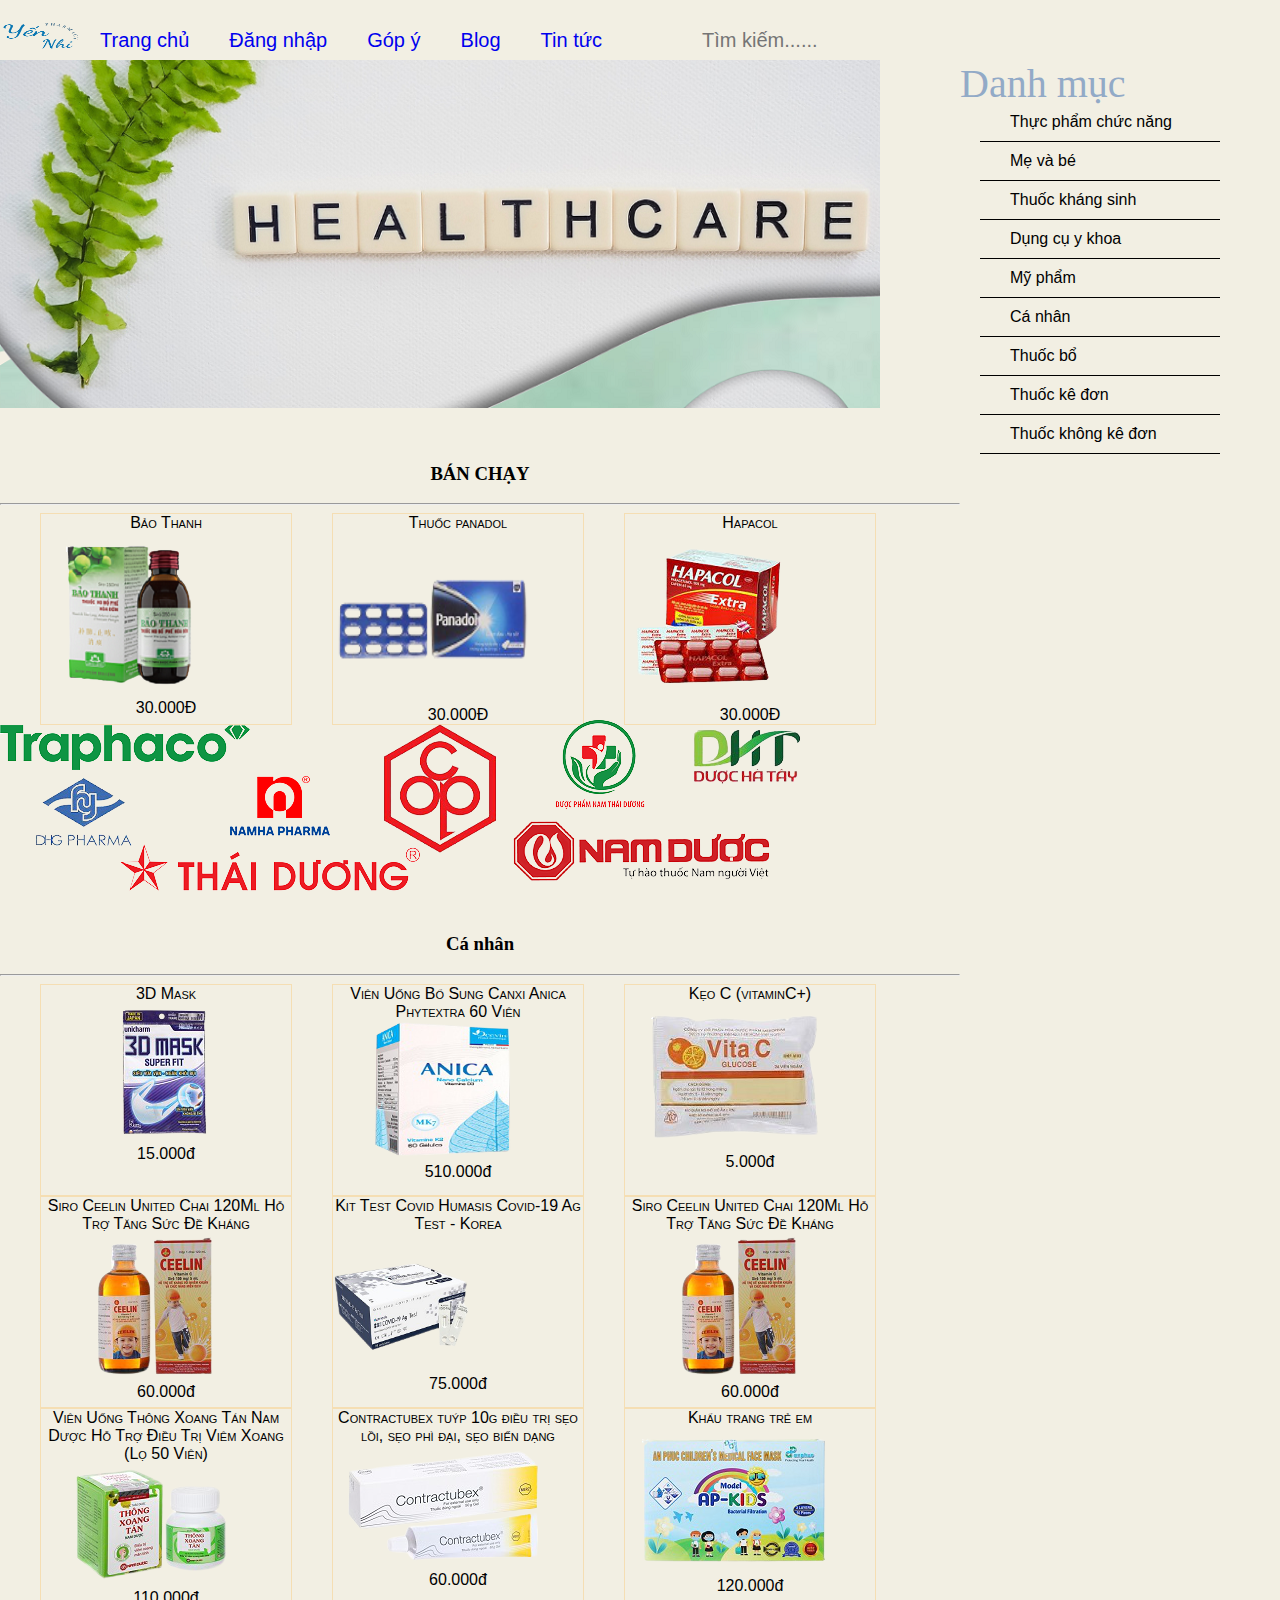
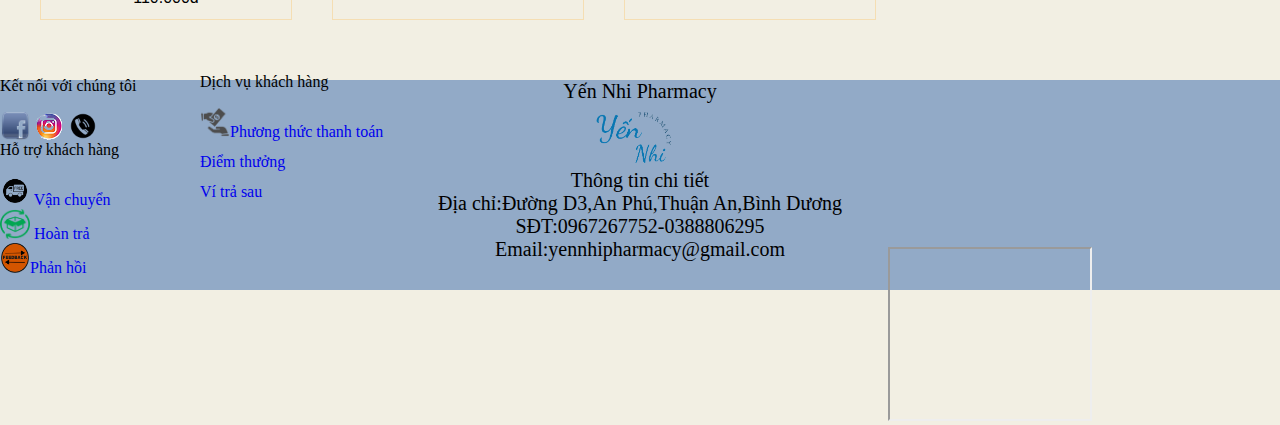
==== index.html @ f5b7a969 "update2" ====
<!DOCTYPE html>
<html>
    <head>
        <meta charset="UTF-8">
        <title>Yến Nhi Pharmacy</title>
    </head>
    <link rel="stylesheet" href="index.css">
<body>
    <audio src="Nhạc Không Lời Thư Giãn Đầu Óc Tuyệt Hay Nhẹ Nhàng Giúp Giảm Stress.mp3" autoplay loop >Nhạc không lời thư giãn</audio>
        <nav>
            <img width="80px" height="30px" src="frrr-removebg-preview.png">
            <ul class="chude">
                <li><a href="index.html">Trang chủ</li>
                <li><a href="dangnhap.html" target="page">Đăng nhập</li>
                <li><a href="gopy.html" target="page">Góp ý</li>
                <li><a href="blog.html" target="page">Blog</li>
                <li><a href="tintuc.html" target="page">Tin tức</a></li>
            </ul>
            <div class="box">
                    <input type="search" name="" placeholder="Tìm kiếm...... ">
            </div>
        </div>
        </nav>
        <article>
        <iframe width="880px" height="380px" name="page" src="cut.png" frameborder="0"></iframe>
       <center> <h3>BÁN CHẠY</h3></center>
        <hr>
        <div class="col-25">
            <div class="prod">
                <div class="name">Bảo Thanh</div>
                <a href="baothanh.html" target="page">
                <img src="ok-removebg-preview.png" ></a>
                <div align="center" class="price">30.000Đ</div>
            </div>
        </div>
        <div class="col-25">
            <div class="prod">
                <div class="name">Thuốc panadol</div>
                <a href="#">
                <img width="200px" height="170px" src="panadol-removebg-preview.png"></a>
                <div align="center" class="price">30.000Đ</div>
            </div>
        </div>
        <div class="col-25">
            <div class="prod">
                <div class="name">Hapacol</div>
                <a href="#">
                <img  src="hapacol-removebg-preview.png"></a>
                <div align="center" class="price">30.000Đ</div>
            </div>
        </div>
            <div class="prod1">
                <div class="name"></div>
                <a href="traphaco.html">
                <img src="traphaco-removebg-preview.png"></a>
                <div align="center" class="price"></div>
            </div>
            <div class="prod2">
                <div class="name"></div>
                <a href="#">
                <img src="dhg-removebg-preview.png"></a>
                <div align="center" class="price"></div>
            </div>
            <div class="prod3">
                <div class="name"></div>
                <a href="#">
                <img width="" src="ogimage-removebg-preview.png"></a>
                <div align="center" class="price"></div>
            </div>
            <div class="prod4">
                <div class="name"></div>
                <a href="#">
                <img width="" src="LogoOPC-removebg-preview (1).png"></a>
                <div align="center" class="price"></div>
            </div>
            <div class="prod5">
                <div class="name"></div>
                <a href="#">
                <img width="" src="Duoc-pham-nam-thai-duong-vuong-removebg-preview.png"></a>
                <div align="center" class="price"></div>
            </div>
            <div class="prod6">
                <div class="name"></div>
                <a href="#">
                <img width="" src="namduoc-removebg-preview.png"></a>
                <div align="center" class="price"></div>
            </div>
            <div class="prod7">
                <div class="name"></div>
                <a href="#">
                <img width="" src="duochatay-removebg-preview.png"></a>
                <div align="center" class="price"></div>
            </div>
            <div class="prod8">
                <div class="name"></div>
                <a href="#">
                <img width="" src="thaiduong-removebg-preview-removebg-preview.png"></a>
                <div align="center" class="price"></div>
            </div>
        </div>
        <center><h3>Cá nhân</h3></center>
        <hr>
        <div class="col-25">
            <div class="prod">
                <div class="name">3D Mask</div>
                <a href="#.html"><img src="3dmask-removebg-preview.png"></a>
                <div align="center" class="price">15.000đ</div>
            </div>
        </div>
        <div class="col-25">
            <div class="prod">
                <div class="name">Viên Uống Bổ Sung Canxi Anica Phytextra 60 Viên</div>
                <a href="#.html"><img width="220" height="138" src="anica-removebg-preview.png"></a>
                <div align="center" class="price">510.000đ</div>
            </div>
        </div>
        <div class="col-25">
            <div class="prod">
                <div class="name">Kẹo C (vitaminC+)</div>
                <a href="#.html"><img src="vitac-removebg-preview.png"></a>
                <div align="center" class="price">5.000đ</div>
            </div>
        </div>
        <div class="col-25">
            <div class="prod">
                <div class="name">Siro Ceelin United Chai 120Ml Hỗ Trợ Tăng Sức Đề Kháng</div>
                <a href="#.html"><img src="ceelin-removebg-preview.png"></a>
                <div align="center" class="price">60.000đ</div>
            </div>
        </div>
        <div class="col-25">
            <div class="prod">
                <div class="name">Kit Test Covid Humasis Covid-19 Ag Test - Korea</div>
                <a href="#.html"><img height="138" src="quetest-removebg-preview.png"></a>
                <div align="center" class="price">75.000đ</div>
            </div>
        </div>
        <div class="col-25">
            <div class="prod">
                <div class="name">Siro Ceelin United Chai 120Ml Hỗ Trợ Tăng Sức Đề Kháng</div>
                <a href="#.html"><img src="ceelin-removebg-preview.png"></a>
                <div align="center" class="price">60.000đ</div>
            </div>
        </div>
        <div class="col-25">
            <div class="prod">
                <div class="name">Viên Uống Thông Xoang Tán Nam Dược Hỗ Trợ Điều Trị Viêm Xoang (Lọ 50 Viên)</div>
                <a href="#.html"> <img src="thỗngan-removebg-preview.png"></a>
                <div align="center" class="price">110.000đ</div>
            </div>
        </div>
        <div class="col-25">
            <div class="prod">
                <div class="name">Contractubex tuýp 10g điều trị sẹo lồi, sẹo phì đại, sẹo biến dạng</div>
                <a href="#.html">  <img src="contract-removebg-preview.png"></a>
                <div align="center" class="price">60.000đ</div>
            </div>
        </div>
        <div class="col-25">
            <div class="prod">
                <div class="name">Khẩu trang trẻ em </div>
                <a href="#.html">  <img src="apkids-removebg-preview.png"></a>
                <div align="center" class="price">120.000đ</div>
            </div>
        </div>

        </article>
    <aside>
        <a>Danh mục </a>
        <ul>
            <nav>
                <ul class="vmenu">
                    <li><a href="#">Thực phẩm chức năng</a> </li>
                    <li><a href="#">Mẹ và bé</a></li>
                    <li><a href="#">Thuốc kháng sinh</a></li>
                    <li><a href="#">Dụng cụ y khoa</a></li>
                    <li><a href="#">Mỹ phẩm</a></li>
                    <li><a href="#">Cá nhân</a></li>
                    <li><a href="#">Thuốc bổ</a></li>
                    <li><a href="#">Thuốc kê đơn</a></li>
                    <li><a href="#">Thuốc không kê đơn</a></li>
           </nav>
        </ul>
        </nav> <br><br><br><br><br><br><br><br><br><br><br><br><br>
    </aside>
    <footer>
        <script src="https://uhchat.net/code.php?f=17bbc8"></script>
    <div class="address">
        <p>Yến Nhi Pharmacy</p>
        <br>    
        <br>
        <a>Thông tin chi tiết</a>
        <br>
        <a>Địa chỉ:Đường D3,An Phú,Thuận An,Bình Dương</a>
        <br>
        <a>SĐT:0967267752-0388806295</a>
        <br>
        <a>Email:yennhipharmacy@gmail.com</a>
        <br>
        <img src="frrr-removebg-preview.png" alt="">
        <iframe src="https://www.facebook.com/plugins/like.php?href=https%3A%2F%2Fdevelopers.facebook.com%2Fdocs%2Fplugins%2Fhttp%3A%2F%2F127.0.0.1%3A5500%2Findex.html&width=170&layout=button&action=recommend&size=small&share=true&height=65&appId" width="170" height="65" style="border:none;overflow:hidden" scrolling="no" frameborder="0" allowfullscreen="true" allow="autoplay; clipboard-write; encrypted-media; picture-in-picture; web-share"></iframe>
    </div>
    <div class="tel">
    <div class="lienhe">
        <p>Kết nối với chúng tôi</p>
    </div>
     <a href="#"><embed width="30" height="30" src="facebook-removebg-preview.png"></a> 
    <a href="#"><embed src="Glossy-Instagram-icon-PNG-removebg-preview.png" ></a>
        <a href="#"><embed width="30" height="30" src="pngtree-phone-icon-in-circle-black-png-image_5994540-removebg-preview.png"></a>
     </div>
     <div class="hotro">
         <p>Hỗ trợ khách hàng</p>
         <a href="#"><embed width="30" height="30" src="free-removebg-preview.png"> Vận chuyển</a>
         <br>
         <a href="#"><embed width="30" height="30" src="delay-removebg-preview.png"> Hoàn trả</a>
         <br>
         <a href="#"><embed width="30" height="30" src="feedback-removebg-preview.png">Phản hồi</a>
         <br>
     </div>
     <div class="thanhtoan">
         <p>Dịch vụ khách hàng</p>
         <a href="#"><embed width="30" height="30" src="monry-removebg-preview.png">Phương thức thanh toán</a>
         <br>
         <a href="#">Điểm thưởng</a>
         <br>
         <a href="#">Ví trả sau</a>
     </div>
    </div>
    <div class="vitri">
        <iframe src="https://www.google.com/maps/d/u/0/embed?mid=1mBuG0sGhcwt87ROa644iIoYhNOX_5ZqX&ehbc=2E312F" width="200" height="170"></iframe>
    </div>
    </footer>
</body>
</html>
---- index.css ----
body{
    width: 100%;
    height: 250px;
    background-color: #f2efe3;
    margin: auto;
    overflow-x: hidden;
}
.chude{
    width: 100%;
    height: 20px;
    font-weight: 400;
    font-family:-apple-system, BlinkMacSystemFont, 'Segoe UI', Roboto, Oxygen, Ubuntu, Cantarell, 'Open Sans', 'Helvetica Neue', sans-serif;
    font-size: 20px;
}
.chude >li >a{
    text-decoration: none;
    display: block;
    float: left;
}
.chude > li{
    list-style: none;
    float: left;
    padding: 0px 20px 0px 20px;
    line-height: 40px;
}
.chude li:hover{
    color: #92AAc7;
    transition: 0.9s;
    font-size: 19px;
}
nav>img{
    float: left;
}
article{
    width: 75%;
    float: left;
    min-height: 400px;
}
aside{  
    width:25%;
    height: 340px;
    background-color: #f2efe3;
    float: right;
    border-bottom: 1px dotted black;
}
.vmenu>a{
    text-decoration: none;
    list-style-type: none;
    font-size: 20px;
    font-family: -apple-system, BlinkMacSystemFont, 'Segoe UI', Roboto, Oxygen, Ubuntu, Cantarell, 'Open Sans', 'Helvetica Neue', sans-serif;
}
aside{
    height: 25px ;
    width: 25%;
    background-color: #f2efe3;
    border: none;
}
aside>a{
    height: 25px;
    width: 25%;
    font-weight: 500;
    font-size: 40px;
    color: #92AAc7;
    text-align: center;
    text-emphasis: none;
}
.hotro{
    position: relative;
    bottom: 290px;
}
.hotro>a{
    text-decoration: none;
}
.box{
    font-size: 30px;
    width: 0px;
    height: 0px;
    position: relative;
    left: 700px;
    bottom: 40px;
    border: none;
}
input{
    font-size: 20px;
    border: none;
    background-color: #f2efe3;
}
.full{
    width: 25%;
    height: 200px;
    float: left;
}
.more{
    box-shadow: 0 0 0px violet ;
    width: 300px;
    height: 180px;
    margin: 2px;
}
.name>img{
    width: 300px;
    position: relative;
    left: 10px;
}
.name{
    text-align: center;
    font-variant: small-caps;
    color: blue;
}
.address{
    text-align: center;
    font-size: 20px;
}
.address>img{
    width: 80px;
    height: 60px;
    position: relative;
    bottom: 160px;
    left: 80px;

}
.address>iframe{
    bottom: 260px;
    left: 80px;

}
.vitri{
    text-align: center;
    position: relative;
    left: 350px;
    bottom: 470px;
}
.thanhtoan>a{
    text-decoration: none;
    line-height: 30px;
}
.thanhtoan{
    position: relative;
    bottom: 510px;
    left: 200px;
}
footer{
    background-color: #92AAc7;
    position: relative;
    top : 60px;
    width: 100%;
    height: 210px;
    clear: both;
}
footer>a{
    text-align: left;
    font-size: 15px;
    font-weight: 400;
    font-family: -apple-system, BlinkMacSystemFont, 'Segoe UI', Roboto, Oxygen, Ubuntu, Cantarell, 'Open Sans', 'Helvetica Neue', sans-serif;

}
.tel{
    position: relative;
    bottom: 270px;
}
.tel.lienhe>p{
    font-size: 500px;
}
u>h3{
    text-decoration: none;
    
}
.prod>a{
    color: black;
}
.prod{
    color: black;
    height: 210px;
    width: 250px;
    border: 1px solid wheat;
    float: left;
    margin-left: 40px;
    text-decoration: none;
}
.prod:hover{
    box-shadow: 0 0 10px #C9CCD5;
}
.price{
    font-weight: 500;
    font-family: 'Gill Sans', 'Gill Sans MT', Calibri, 'Trebuchet MS', sans-serif;
}
.prod2{
    height: 70px;
    width: 250px;
    float: left;
    margin-left: 40px;
    position: relative;
    right: 5px;
}
.prod3{
    height: 70px;
    width: 250px;
    float: left;
    margin-left: 40px;
    position: relative;
    right: 100px;
    bottom: 18px;
}
.prod4{
    height: 70px;
    width: 250px;
    float: left;
    margin-left: 40px;
    position: relative;
    bottom: 60px;
    right: 280px;
}  
.prod5{
    height: 70px;
    width: 250px;
    position: relative;
    left: 550px;
    bottom: 130px;
}   
.prod6{
    height: 40px;
    width: 250px;
    position: relative;
    left: 490px;
}       
.prod6{
    height: 40px;
    width: 250px;
    position: relative;
    left: 490px;
    bottom: 30px;
}     
.prod7{
    height: 25px;
    width: 250px;
    position: relative;
    left: 650px;
    bottom: 180px;
}        
.prod8{
    height: 5px;
    width: 250px;
    position: relative;
    bottom: 90px;
    left: 120px;
}   
.name{
    color: black;
    font-family: -apple-system, BlinkMacSystemFont, 'Segoe UI', Roboto, Oxygen, Ubuntu, Cantarell, 'Open Sans', 'Helvetica Neue', sans-serif;
}   
ul nav ul.vmenu>li>a{
    display: block;
    border-bottom: 1px solid black;
    color: black;
    font-family: -apple-system, BlinkMacSystemFont, 'Segoe UI', Roboto, Oxygen, Ubuntu, Cantarell, 'Open Sans', 'Helvetica Neue', sans-serif;
    text-decoration: none;
    padding: 10px 10px 10px 30px;
    font-weight: 400;
    position: relative;
    right: 60px;
    bottom: 20px;
}
 ul nav ul.vmenu>li>a:hover{
    background-color: #92AAc7;
    color: white;
    font-family: -apple-system, BlinkMacSystemFont, 'Segoe UI', Roboto, Oxygen, Ubuntu, Cantarell, 'Open Sans', 'Helvetica Neue', sans-serif;
    font-weight: 400;
}
li{
    list-style: none;
}
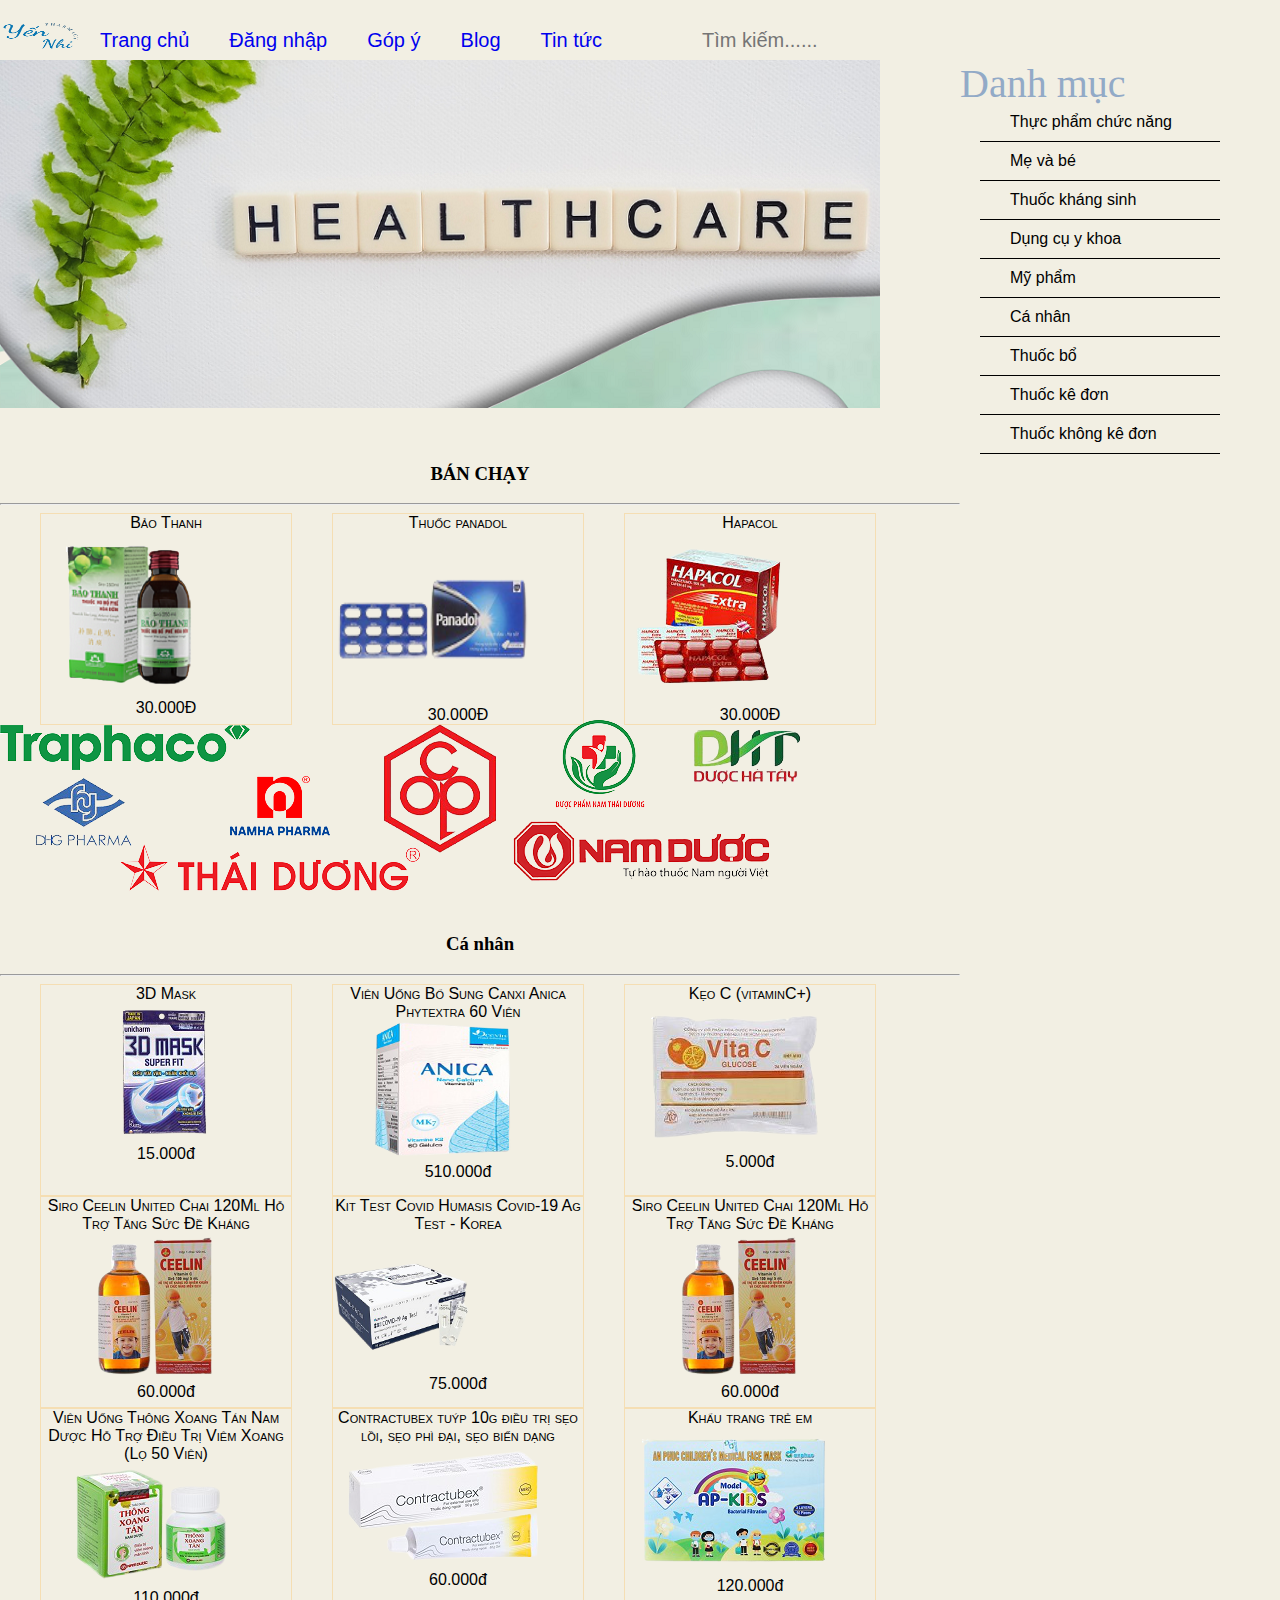
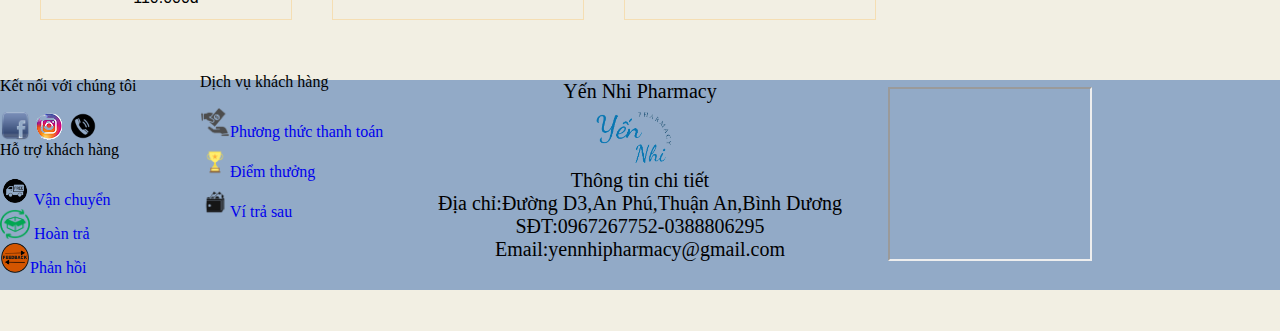
==== commit 44a6a04c: "fixed" ====
--- a/index.html
+++ b/index.html
@@ -221,9 +221,9 @@
          <p>Dịch vụ khách hàng</p>
          <a href="#"><embed width="30" height="30" src="monry-removebg-preview.png">Phương thức thanh toán</a>
          <br>
-         <a href="#">Điểm thưởng</a>
-         <br>
-         <a href="#">Ví trả sau</a>
+         <a href="#"><embed width="30" height="30" src="512px-Trophy_Flat_Icon.svg-removebg-preview.png">Điểm thưởng</a>
+         <br>
+         <a href="#"><embed width="30" height="30" src="vitrasau-removebg-preview.png">Ví trả sau</a>
      </div>
     </div>
     <div class="vitri">
--- a/index.css
+++ b/index.css
@@ -127,7 +127,7 @@
     text-align: center;
     position: relative;
     left: 350px;
-    bottom: 470px;
+    bottom: 650px;
 }
 .thanhtoan>a{
     text-decoration: none;
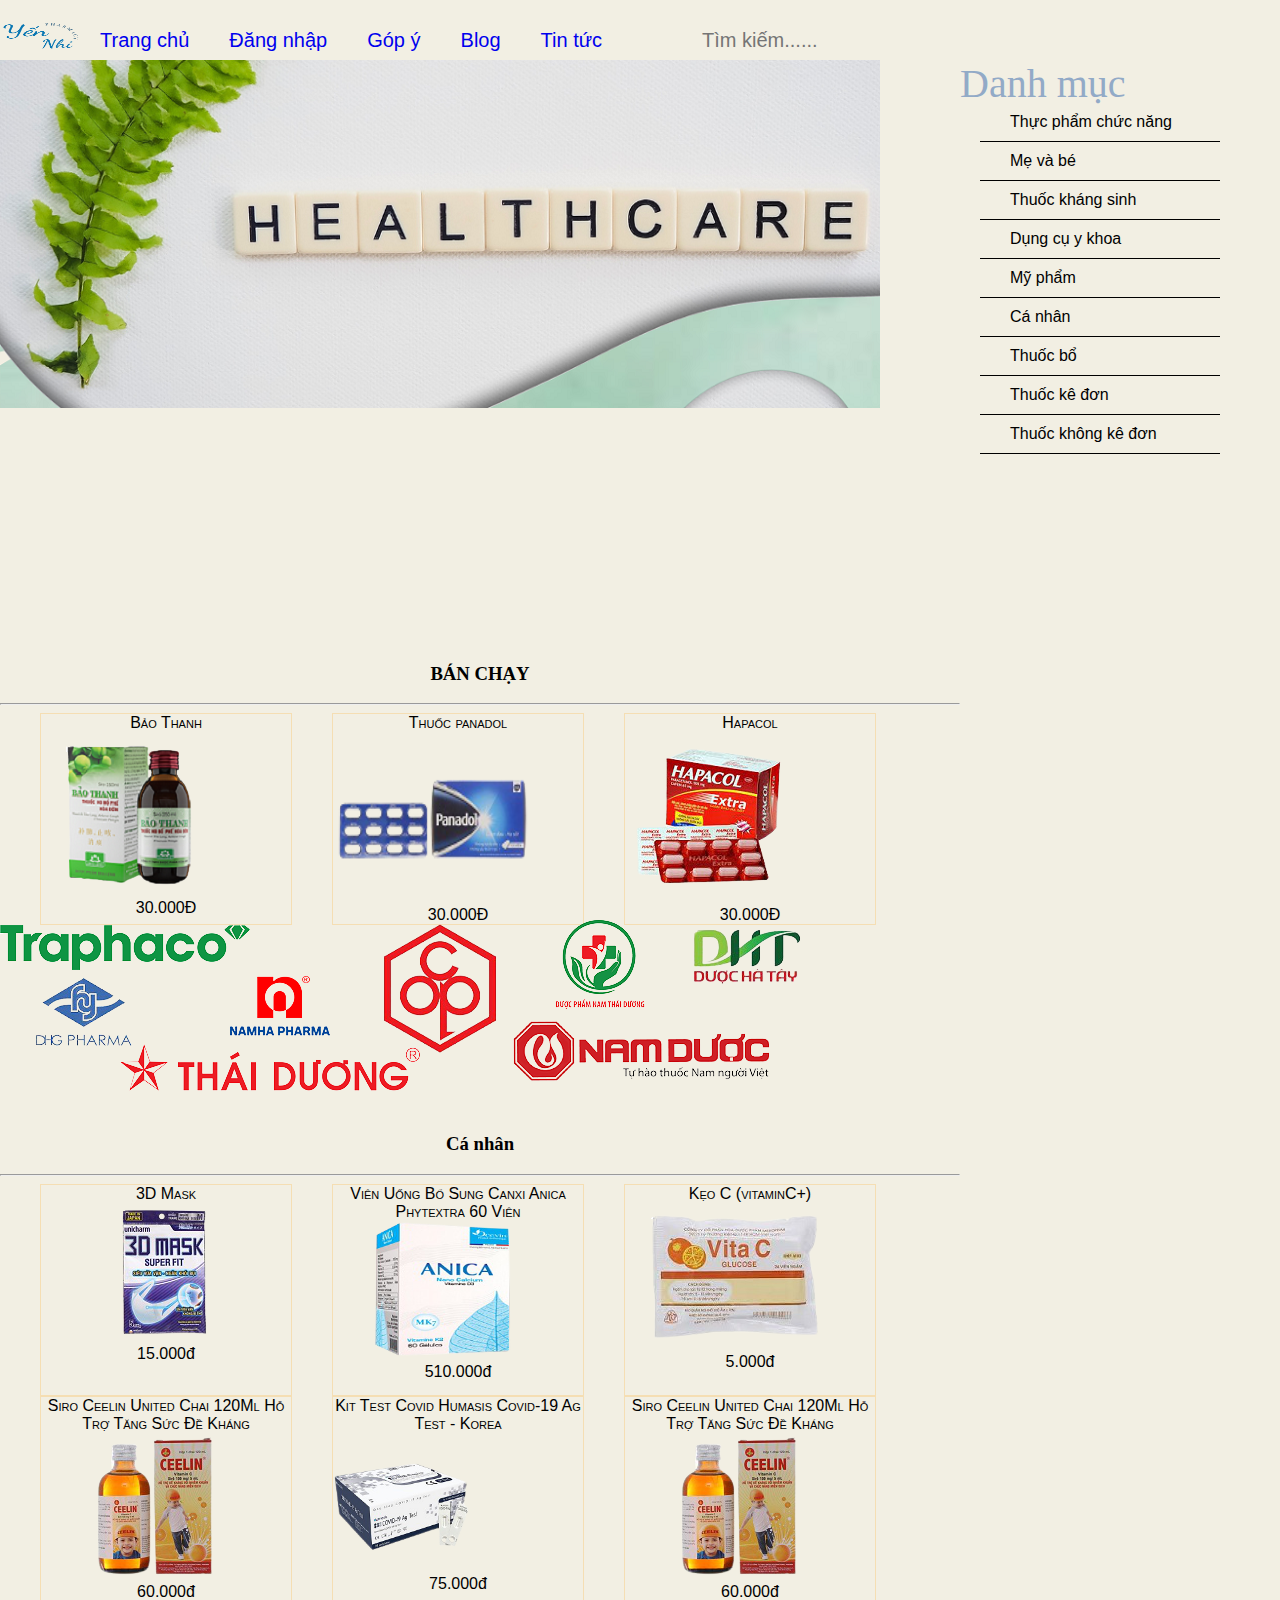
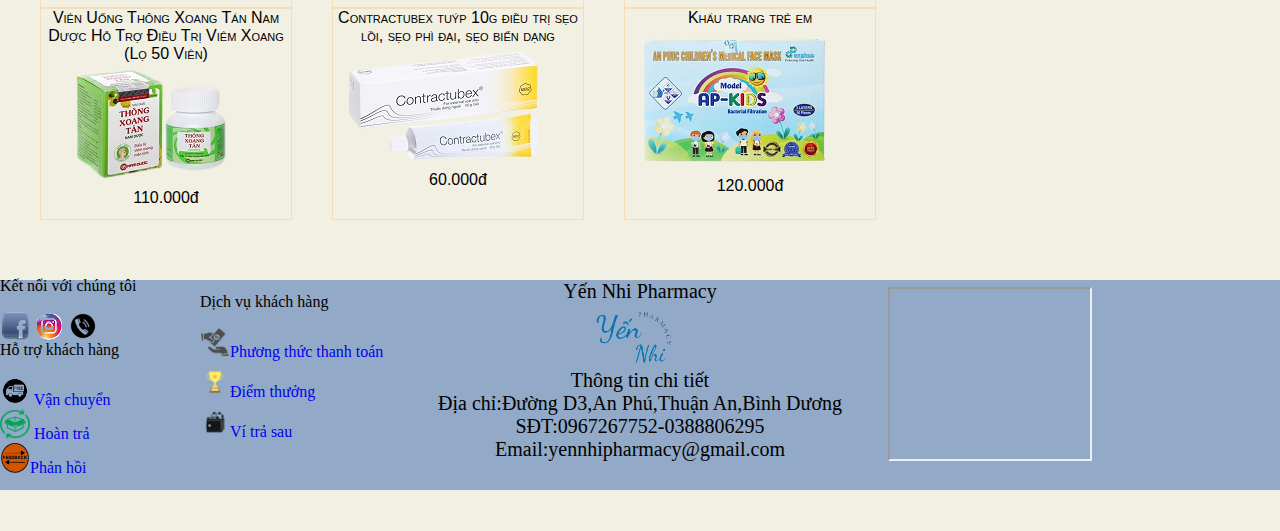
==== commit 9ed75c4c: "crea" ====
--- a/index.html
+++ b/index.html
@@ -22,7 +22,7 @@
         </div>
         </nav>
         <article>
-        <iframe width="880px" height="380px" name="page" src="cut.png" frameborder="0"></iframe>
+        <iframe width="880px" height="580px" name="page" src="cut.png" frameborder="0"></iframe>
        <center> <h3>BÁN CHẠY</h3></center>
         <hr>
         <div class="col-25">
--- a/index.css
+++ b/index.css
@@ -135,7 +135,7 @@
 }
 .thanhtoan{
     position: relative;
-    bottom: 510px;
+    bottom: 490px;
     left: 200px;
 }
 footer{
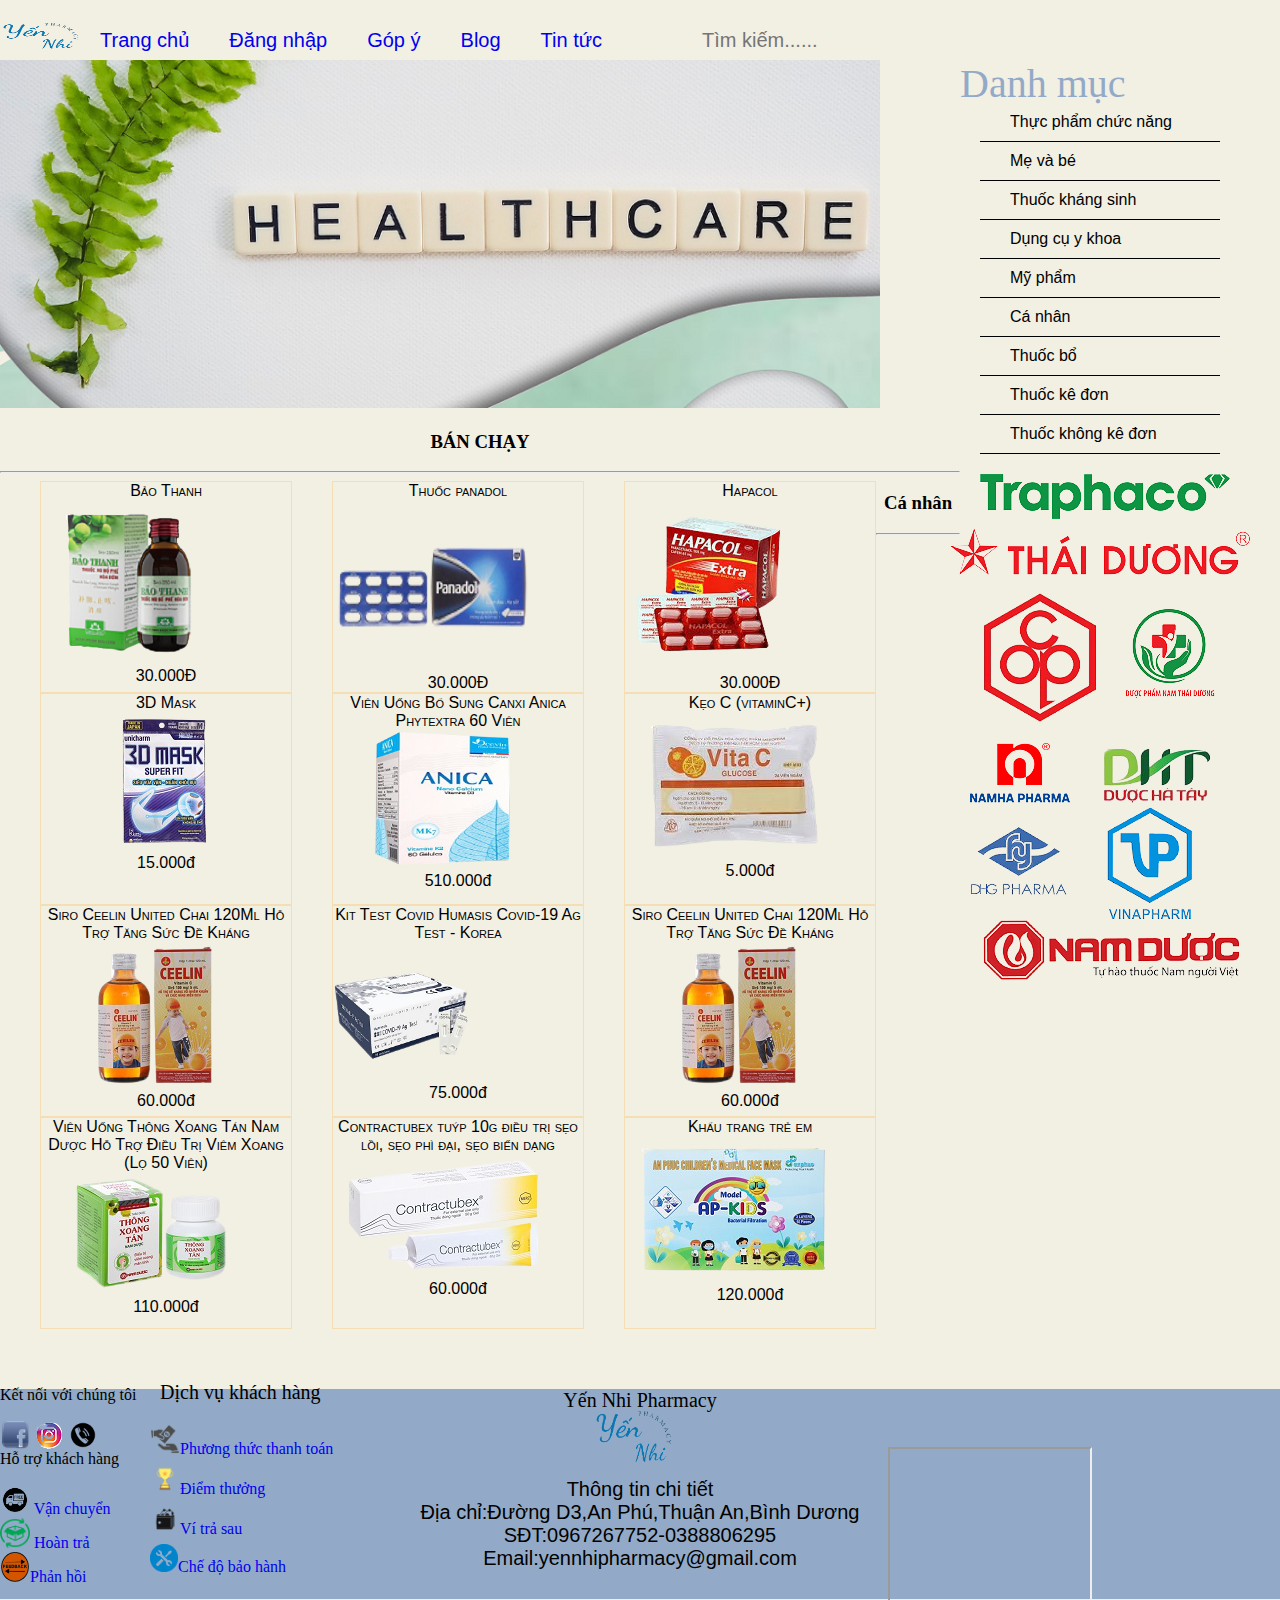
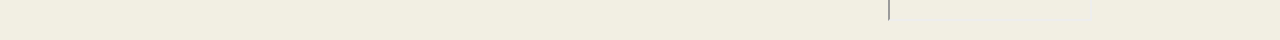
==== commit 07534670: "fix" ====
--- a/index.html
+++ b/index.html
@@ -22,7 +22,7 @@
         </div>
         </nav>
         <article>
-        <iframe width="880px" height="580px" name="page" src="cut.png" frameborder="0"></iframe>
+        <iframe width="880px" height="348px" name="page" src="cut.png" frameborder="0"></iframe>
        <center> <h3>BÁN CHẠY</h3></center>
         <hr>
         <div class="col-25">
@@ -47,55 +47,6 @@
                 <a href="#">
                 <img  src="hapacol-removebg-preview.png"></a>
                 <div align="center" class="price">30.000Đ</div>
-            </div>
-        </div>
-            <div class="prod1">
-                <div class="name"></div>
-                <a href="traphaco.html">
-                <img src="traphaco-removebg-preview.png"></a>
-                <div align="center" class="price"></div>
-            </div>
-            <div class="prod2">
-                <div class="name"></div>
-                <a href="#">
-                <img src="dhg-removebg-preview.png"></a>
-                <div align="center" class="price"></div>
-            </div>
-            <div class="prod3">
-                <div class="name"></div>
-                <a href="#">
-                <img width="" src="ogimage-removebg-preview.png"></a>
-                <div align="center" class="price"></div>
-            </div>
-            <div class="prod4">
-                <div class="name"></div>
-                <a href="#">
-                <img width="" src="LogoOPC-removebg-preview (1).png"></a>
-                <div align="center" class="price"></div>
-            </div>
-            <div class="prod5">
-                <div class="name"></div>
-                <a href="#">
-                <img width="" src="Duoc-pham-nam-thai-duong-vuong-removebg-preview.png"></a>
-                <div align="center" class="price"></div>
-            </div>
-            <div class="prod6">
-                <div class="name"></div>
-                <a href="#">
-                <img width="" src="namduoc-removebg-preview.png"></a>
-                <div align="center" class="price"></div>
-            </div>
-            <div class="prod7">
-                <div class="name"></div>
-                <a href="#">
-                <img width="" src="duochatay-removebg-preview.png"></a>
-                <div align="center" class="price"></div>
-            </div>
-            <div class="prod8">
-                <div class="name"></div>
-                <a href="#">
-                <img width="" src="thaiduong-removebg-preview-removebg-preview.png"></a>
-                <div align="center" class="price"></div>
             </div>
         </div>
         <center><h3>Cá nhân</h3></center>
@@ -181,7 +132,62 @@
                     <li><a href="#">Thuốc không kê đơn</a></li>
            </nav>
         </ul>
-        </nav> <br><br><br><br><br><br><br><br><br><br><br><br><br>
+        </nav><br><br><br><br><br><br><br><br><br><br><br><br><br>
+        <div class="prod1">
+            <div class="name"></div>
+            <a href="traphaco.html">
+            <img src="traphaco-removebg-preview.png"></a>
+            <div align="center" class="price"></div>
+        </div>
+        <div class="prod2">
+            <div class="name"></div>
+            <a href="#">
+            <img src="dhg-removebg-preview.png"></a>
+            <div align="center" class="price"></div>
+        </div>
+        <div class="prod3">
+            <div class="name"></div>
+            <a href="#">
+            <img width="" src="ogimage-removebg-preview.png"></a>
+            <div align="center" class="price"></div>
+        </div>
+        <div class="prod4">
+            <div class="name"></div>
+            <a href="#">
+            <img width="" src="LogoOPC-removebg-preview (1).png"></a>
+            <div align="center" class="price"></div>
+        </div>
+        <div class="prod5">
+            <div class="name"></div>
+            <a href="#">
+            <img width="" src="Duoc-pham-nam-thai-duong-vuong-removebg-preview.png"></a>
+            <div align="center" class="price"></div>
+        </div>
+        <div class="prod6">
+            <div class="name"></div>
+            <a href="#">
+            <img width="" src="namduoc-removebg-preview.png"></a>
+            <div align="center" class="price"></div>
+        </div>
+        <div class="prod7">
+            <div class="name"></div>
+            <a href="#">
+            <img width="" src="duochatay-removebg-preview.png"></a>
+            <div align="center" class="price"></div>
+        </div>
+        <div class="prod8">
+            <div class="name"></div>
+            <a href="#">
+            <img width="" src="thaiduong-removebg-preview-removebg-preview.png"></a>
+            <div align="center" class="price"></div>
+        </div>
+        <div class="prod9">
+            <div class="name"></div>
+            <a href="#">
+            <img width="" src="vina-removebg-preview-removebg-preview.png"></a>
+            <div align="center" class="price"></div>
+        </div>
+    </div>
     </aside>
     <footer>
         <script src="https://uhchat.net/code.php?f=17bbc8"></script>
@@ -197,14 +203,14 @@
         <br>
         <a>Email:yennhipharmacy@gmail.com</a>
         <br>
-        <img src="frrr-removebg-preview.png" alt="">
+        <img width="40px" height="40px" src="frrr-removebg-preview.png">
         <iframe src="https://www.facebook.com/plugins/like.php?href=https%3A%2F%2Fdevelopers.facebook.com%2Fdocs%2Fplugins%2Fhttp%3A%2F%2F127.0.0.1%3A5500%2Findex.html&width=170&layout=button&action=recommend&size=small&share=true&height=65&appId" width="170" height="65" style="border:none;overflow:hidden" scrolling="no" frameborder="0" allowfullscreen="true" allow="autoplay; clipboard-write; encrypted-media; picture-in-picture; web-share"></iframe>
     </div>
     <div class="tel">
     <div class="lienhe">
         <p>Kết nối với chúng tôi</p>
     </div>
-     <a href="#"><embed width="30" height="30" src="facebook-removebg-preview.png"></a> 
+    <a href="#"><embed width="30" height="30" src="facebook-removebg-preview.png"></a> 
     <a href="#"><embed src="Glossy-Instagram-icon-PNG-removebg-preview.png" ></a>
         <a href="#"><embed width="30" height="30" src="pngtree-phone-icon-in-circle-black-png-image_5994540-removebg-preview.png"></a>
      </div>
@@ -224,6 +230,8 @@
          <a href="#"><embed width="30" height="30" src="512px-Trophy_Flat_Icon.svg-removebg-preview.png">Điểm thưởng</a>
          <br>
          <a href="#"><embed width="30" height="30" src="vitrasau-removebg-preview.png">Ví trả sau</a>
+        <br>
+        <a href="#"><embed width="28" height="28" src="icon-bao-hanh-removebg-preview.png" type="">Chế độ bảo hành</a>
      </div>
     </div>
     <div class="vitri">
--- a/index.css
+++ b/index.css
@@ -110,18 +110,19 @@
     text-align: center;
     font-size: 20px;
 }
+.address>iframe{
+    bottom: 260px;
+    left: 80px;
+}
 .address>img{
     width: 80px;
     height: 60px;
     position: relative;
-    bottom: 160px;
+    bottom: 170px;
     left: 80px;
-
-}
-.address>iframe{
-    bottom: 260px;
-    left: 80px;
-
+}
+.address>a{
+    font-family: -apple-system, BlinkMacSystemFont, 'Segoe UI', Roboto, Oxygen, Ubuntu, Cantarell, 'Open Sans', 'Helvetica Neue', sans-serif;
 }
 .vitri{
     text-align: center;
@@ -129,14 +130,19 @@
     left: 350px;
     bottom: 650px;
 }
+.thanhtoan>p{
+    font-size: 20px;
+}
 .thanhtoan>a{
     text-decoration: none;
     line-height: 30px;
+    position: relative;
+    right: 10px;
 }
 .thanhtoan{
     position: relative;
-    bottom: 490px;
-    left: 200px;
+    bottom: 515px;
+    left: 160px;
 }
 footer{
     background-color: #92AAc7;
@@ -183,13 +189,18 @@
     font-weight: 500;
     font-family: 'Gill Sans', 'Gill Sans MT', Calibri, 'Trebuchet MS', sans-serif;
 }
+.prod1{
+    position: relative;
+    bottom: 250px;
+    left: 20px;
+}
 .prod2{
     height: 70px;
     width: 250px;
-    float: left;
-    margin-left: 40px;
-    position: relative;
-    right: 5px;
+    margin-left: 40px;
+    position: relative;
+    right: 30px;
+    top: 50px;
 }
 .prod3{
     height: 70px;
@@ -197,8 +208,8 @@
     float: left;
     margin-left: 40px;
     position: relative;
-    right: 100px;
-    bottom: 18px;
+    right: 30px;
+    bottom: 120px;
 }
 .prod4{
     height: 70px;
@@ -206,43 +217,41 @@
     float: left;
     margin-left: 40px;
     position: relative;
-    bottom: 60px;
-    right: 280px;
+    bottom: 330px;
+    right: 60px;
 }  
 .prod5{
     height: 70px;
     width: 250px;
     position: relative;
-    left: 550px;
-    bottom: 130px;
-}   
+    bottom: 380px;
+    left:160px;
+}
 .prod6{
     height: 40px;
     width: 250px;
     position: relative;
-    left: 490px;
-}       
-.prod6{
-    height: 40px;
-    width: 250px;
-    position: relative;
-    left: 490px;
-    bottom: 30px;
+    bottom: 70px;
 }     
 .prod7{
     height: 25px;
     width: 250px;
     position: relative;
-    left: 650px;
-    bottom: 180px;
+    left:   100px;
+    bottom: 260px;
 }        
 .prod8{
     height: 5px;
     width: 250px;
     position: relative;
-    bottom: 90px;
-    left: 120px;
+    bottom: 480px;
+    left:-10px;
 }   
+.prod9{
+    position: relative;
+    bottom: 180px;
+    left: 130px;
+}
 .name{
     color: black;
     font-family: -apple-system, BlinkMacSystemFont, 'Segoe UI', Roboto, Oxygen, Ubuntu, Cantarell, 'Open Sans', 'Helvetica Neue', sans-serif;
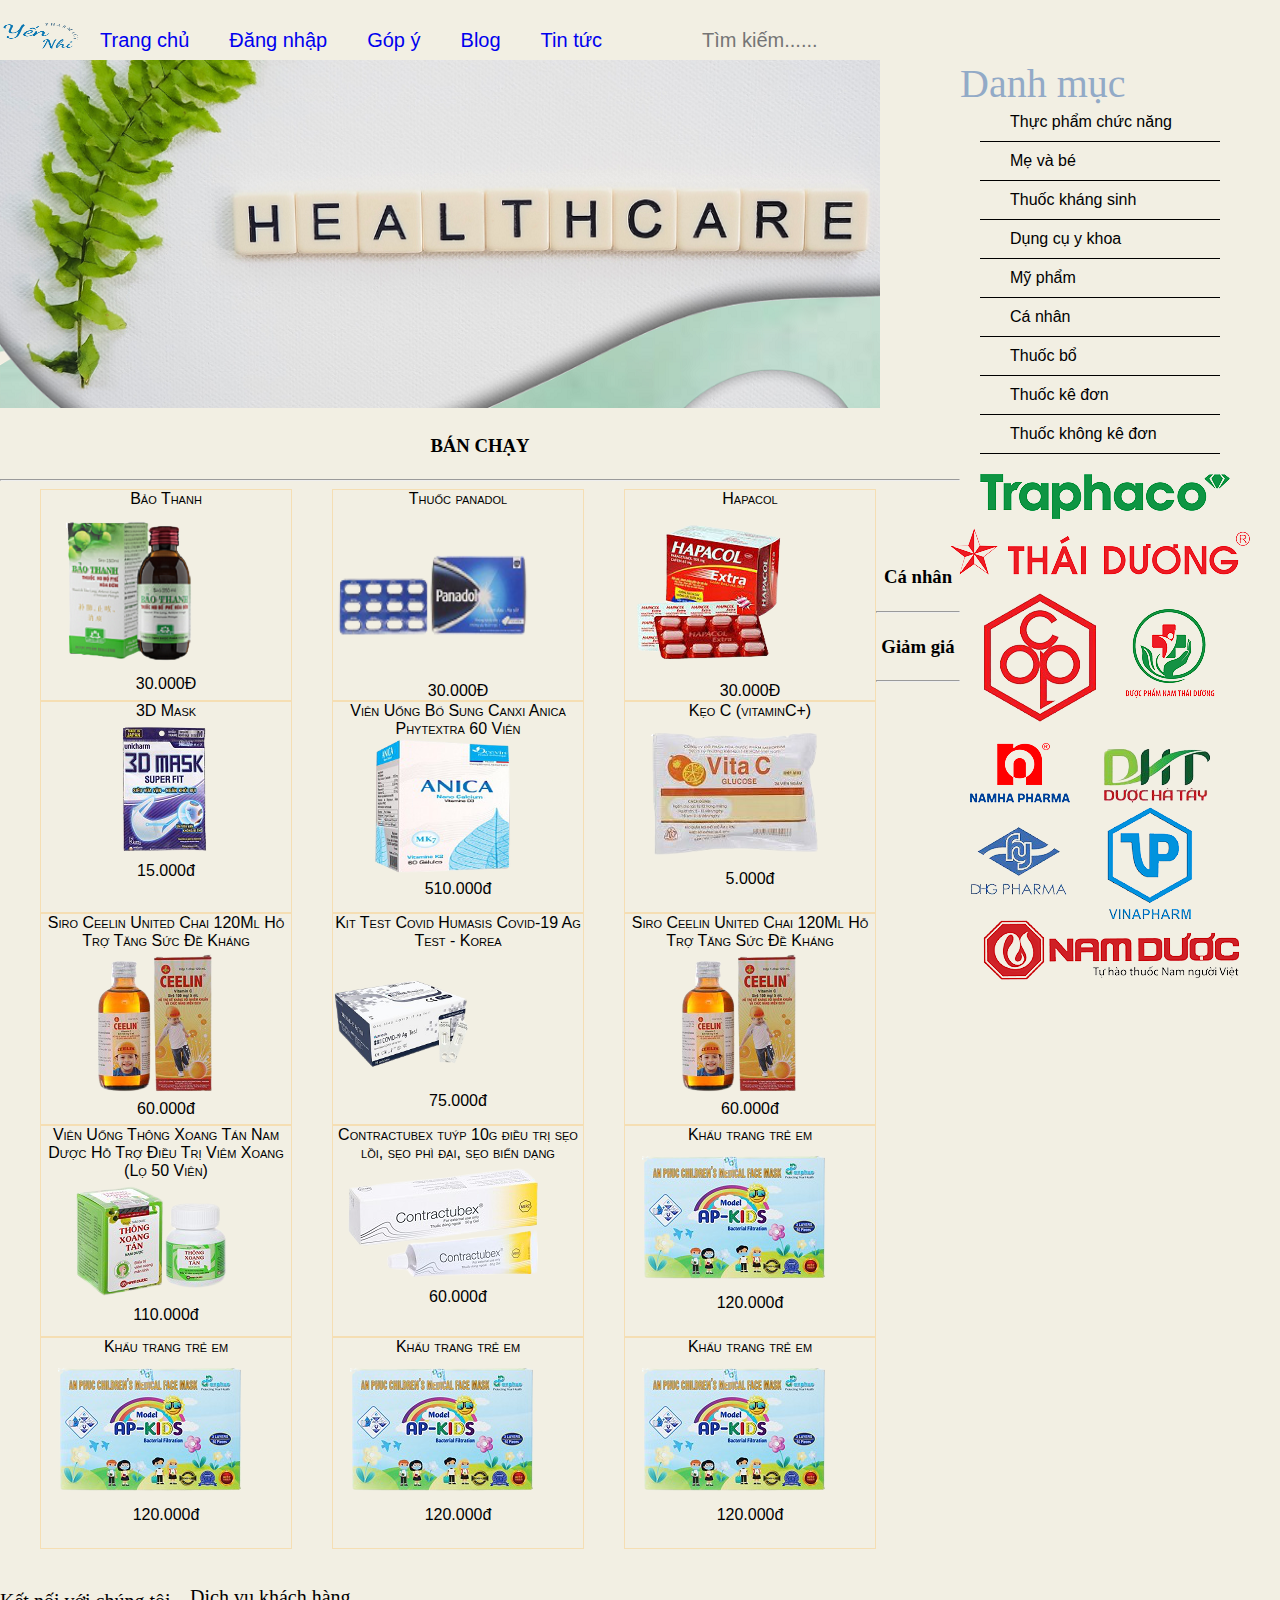
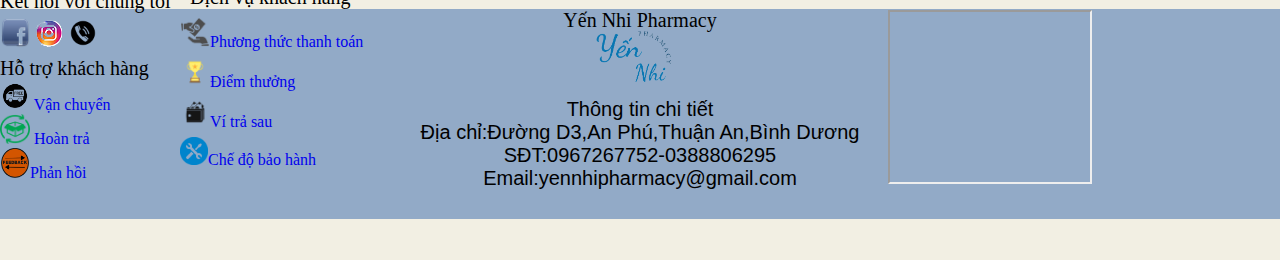
==== commit c611cbfe: "fix" ====
--- a/index.html
+++ b/index.html
@@ -49,6 +49,9 @@
                 <div align="center" class="price">30.000Đ</div>
             </div>
         </div>
+        <br>
+        <br>
+        <br>
         <center><h3>Cá nhân</h3></center>
         <hr>
         <div class="col-25">
@@ -114,7 +117,29 @@
                 <div align="center" class="price">120.000đ</div>
             </div>
         </div>
-
+        <center><h3>Giảm giá</h3></center>
+        <hr>
+        <div class="col-25">
+            <div class="prod">
+                <div class="name">Khẩu trang trẻ em </div>
+                <a href="#.html">  <img src="apkids-removebg-preview.png"></a>
+                <div align="center" class="price">120.000đ</div>
+            </div>
+        </div>
+        <div class="col-25">
+            <div class="prod">
+                <div class="name">Khẩu trang trẻ em </div>
+                <a href="#.html">  <img src="apkids-removebg-preview.png"></a>
+                <div align="center" class="price">120.000đ</div>
+            </div>
+        </div>
+        <div class="col-25">
+            <div class="prod">
+                <div class="name">Khẩu trang trẻ em </div>
+                <a href="#.html">  <img src="apkids-removebg-preview.png"></a>
+                <div align="center" class="price">120.000đ</div>
+            </div>
+        </div>
         </article>
     <aside>
         <a>Danh mục </a>
--- a/index.css
+++ b/index.css
@@ -64,12 +64,17 @@
     text-align: center;
     text-emphasis: none;
 }
+.hotro>p{
+    font-size: 20px;
+}
 .hotro{
     position: relative;
-    bottom: 290px;
+    bottom: 320px;
 }
 .hotro>a{
     text-decoration: none;
+    position: relative;
+    bottom: 20px;
 }
 .box{
     font-size: 30px;
@@ -128,21 +133,23 @@
     text-align: center;
     position: relative;
     left: 350px;
-    bottom: 650px;
+    bottom: 730px;
 }
 .thanhtoan>p{
     font-size: 20px;
+    line-height: 20px;
 }
 .thanhtoan>a{
     text-decoration: none;
     line-height: 30px;
     position: relative;
     right: 10px;
+    bottom: 10px;
 }
 .thanhtoan{
     position: relative;
-    bottom: 515px;
-    left: 160px;
+    bottom: 555px;
+    left: 190px;
 }
 footer{
     background-color: #92AAc7;
@@ -161,14 +168,18 @@
 }
 .tel{
     position: relative;
-    bottom: 270px;
-}
-.tel.lienhe>p{
-    font-size: 500px;
-}
-u>h3{
-    text-decoration: none;
-    
+    bottom: 290px;
+}
+.lienhe>p{
+    font-size: 20px;
+}
+.tel>a{
+    position: relative;
+    bottom: 15px;
+}
+h3{
+    text-decoration: none;
+    line-height: 30px;
 }
 .prod>a{
     color: black;
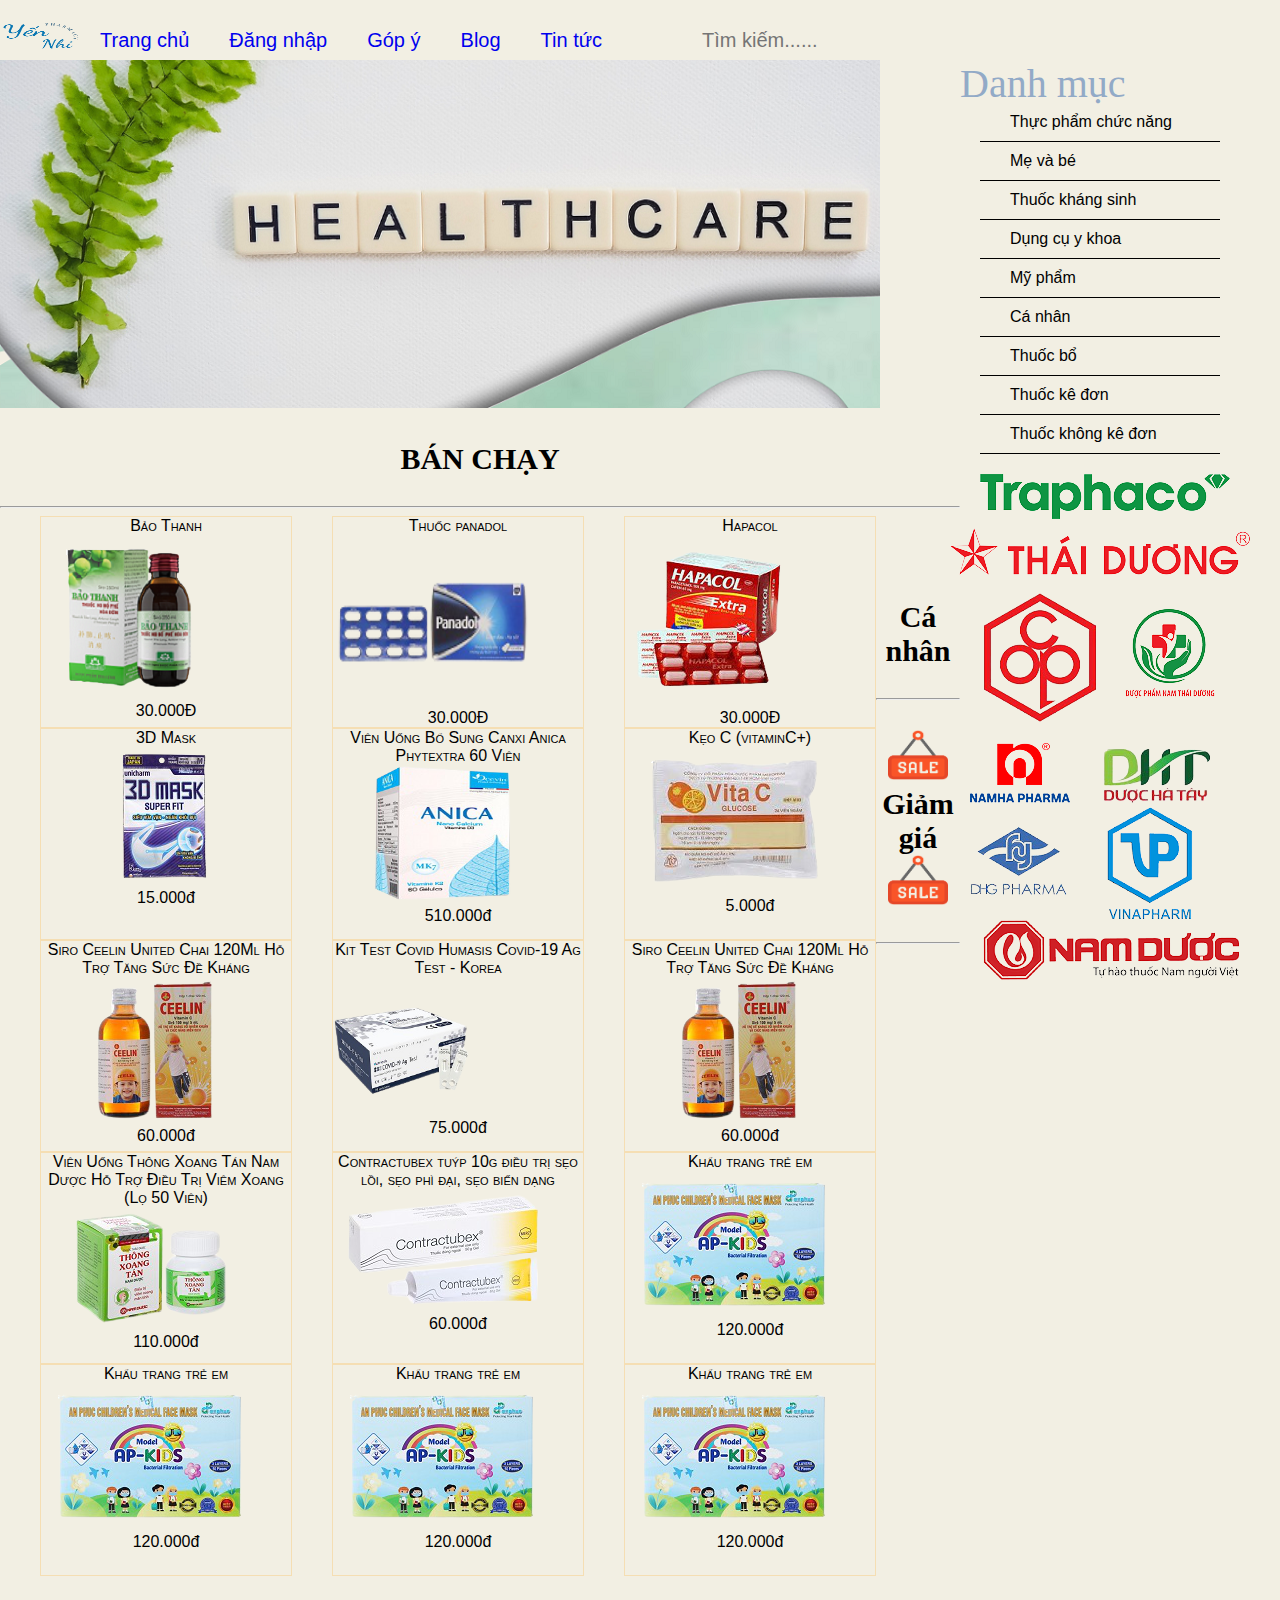
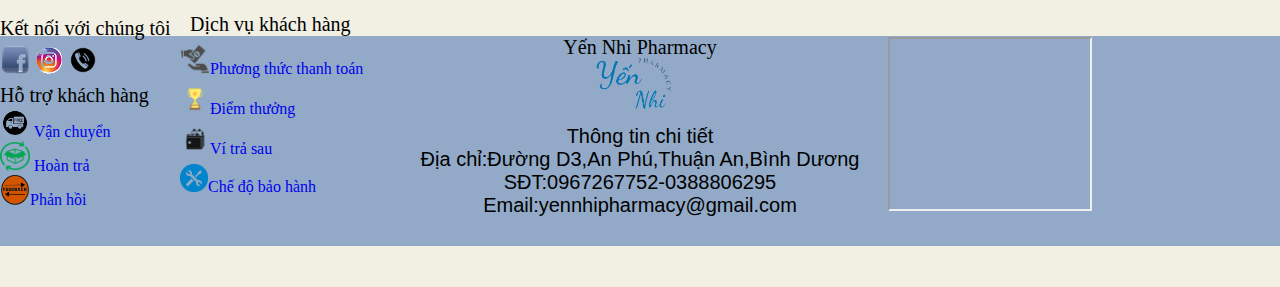
==== commit e47f47cc: "update sale" ====
--- a/index.html
+++ b/index.html
@@ -117,7 +117,8 @@
                 <div align="center" class="price">120.000đ</div>
             </div>
         </div>
-        <center><h3>Giảm giá</h3></center>
+
+        <center><h3> <embed width="60" height="50" src="Sale2-removebg-preview.png" type=""> Giảm giá <embed width="60" height="50" src="Sale2-removebg-preview.png" type=""></h3></center>
         <hr>
         <div class="col-25">
             <div class="prod">
--- a/index.css
+++ b/index.css
@@ -179,7 +179,9 @@
 }
 h3{
     text-decoration: none;
-    line-height: 30px;
+    font-size: 30px;
+    font-weight: 700;
+    font-family: Georgia, 'Times New Roman', Times, serif;
 }
 .prod>a{
     color: black;
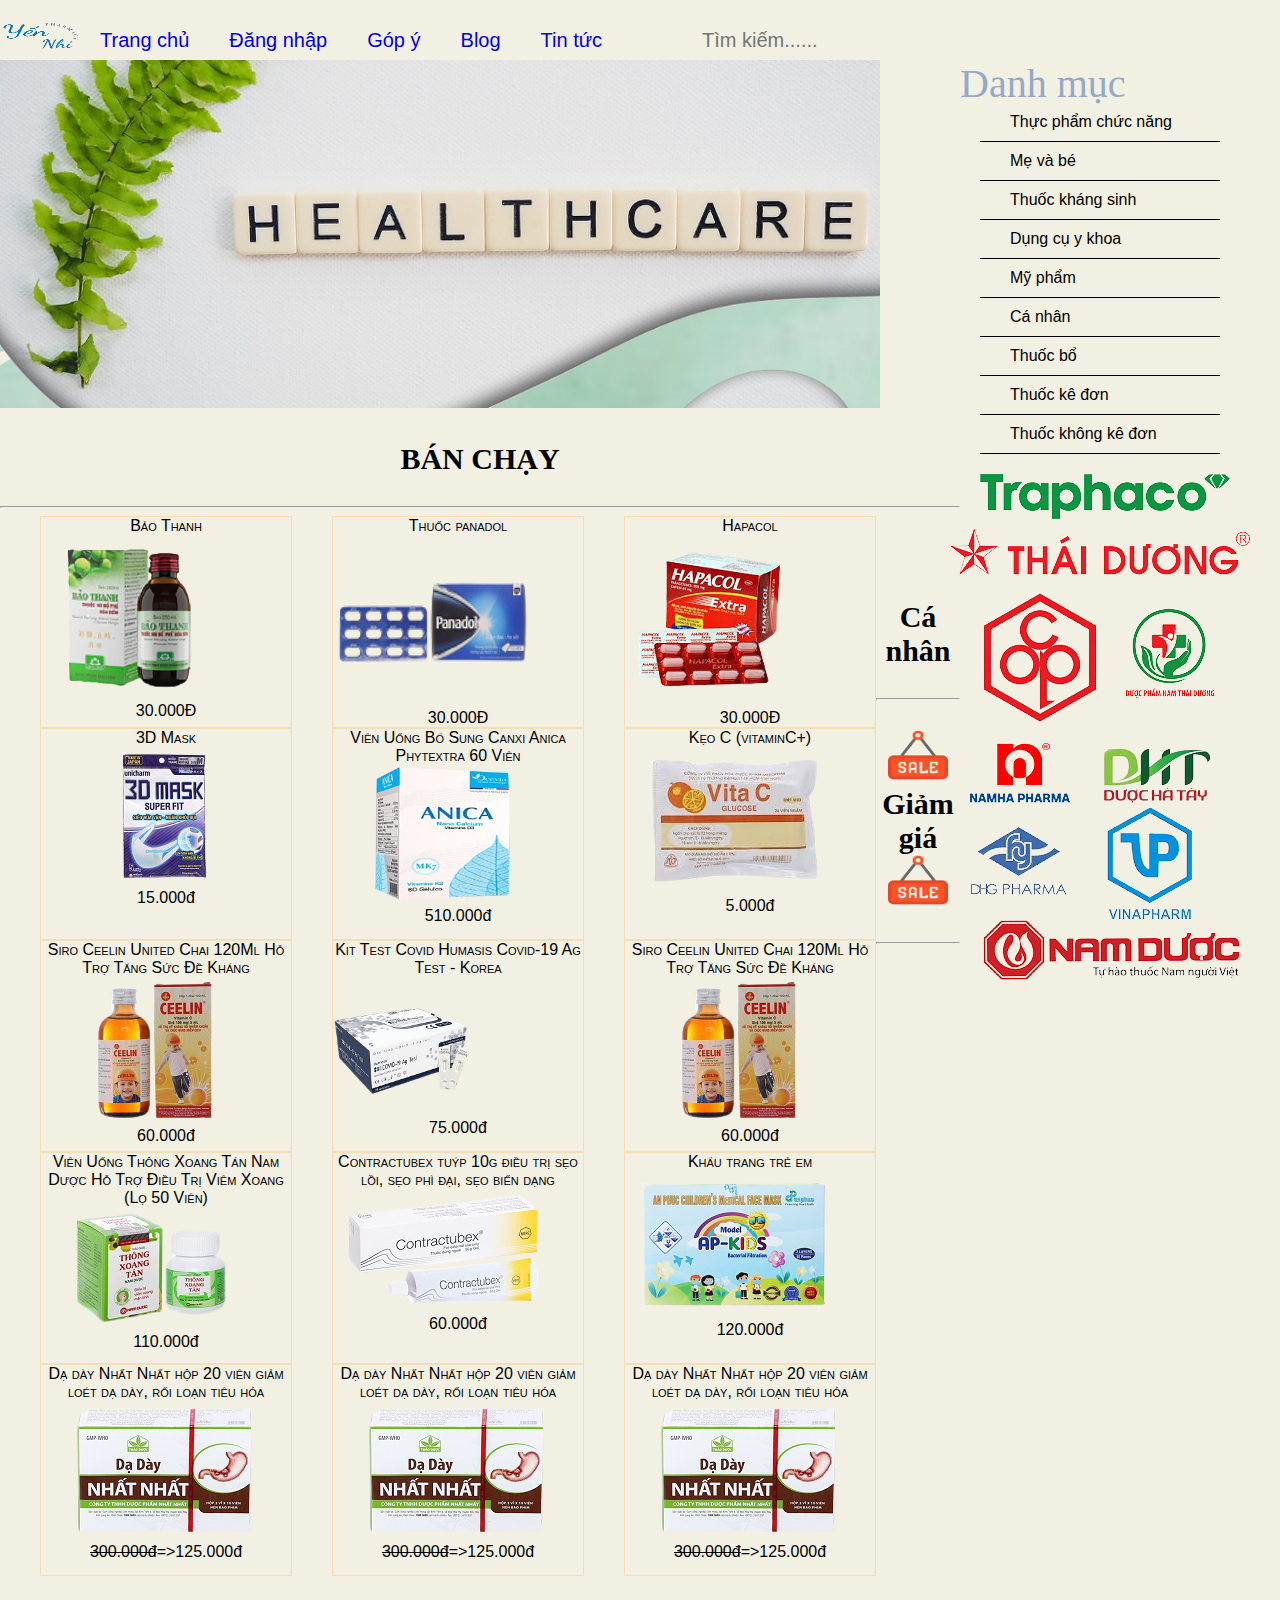
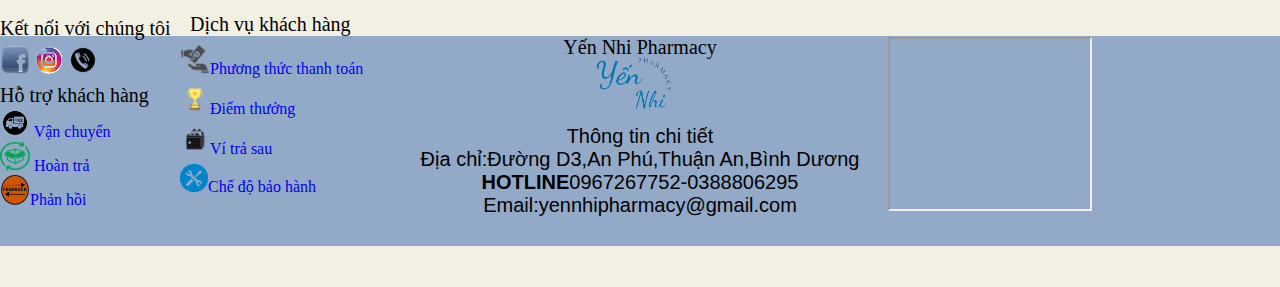
==== commit 69d82ecc: "Fix giamgia" ====
--- a/index.html
+++ b/index.html
@@ -122,23 +122,23 @@
         <hr>
         <div class="col-25">
             <div class="prod">
-                <div class="name">Khẩu trang trẻ em </div>
-                <a href="#.html">  <img src="apkids-removebg-preview.png"></a>
-                <div align="center" class="price">120.000đ</div>
-            </div>
-        </div>
-        <div class="col-25">
-            <div class="prod">
-                <div class="name">Khẩu trang trẻ em </div>
-                <a href="#.html">  <img src="apkids-removebg-preview.png"></a>
-                <div align="center" class="price">120.000đ</div>
-            </div>
-        </div>
-        <div class="col-25">
-            <div class="prod">
-                <div class="name">Khẩu trang trẻ em </div>
-                <a href="#.html">  <img src="apkids-removebg-preview.png"></a>
-                <div align="center" class="price">120.000đ</div>
+                <div class="name">Dạ dày Nhất Nhất hộp 20 viên giảm loét dạ dày, rối loạn tiêu hóa </div>
+                <a href="#.html">  <img src="nhatnhat-removebg-preview.png"></a>
+                <div align="center" class="price"><del>300.000đ</del>=>125.000đ</div>
+            </div>
+        </div>
+        <div class="col-25">
+            <div class="prod">
+                <div class="name">Dạ dày Nhất Nhất hộp 20 viên giảm loét dạ dày, rối loạn tiêu hóa</div>
+                <a href="#.html">  <img src="nhatnhat-removebg-preview.png"></a>
+                <div align="center" class="price"><del>300.000đ</del>=>125.000đ</div>
+            </div>
+        </div>
+        <div class="col-25">
+            <div class="prod">
+                <div class="name">Dạ dày Nhất Nhất hộp 20 viên giảm loét dạ dày, rối loạn tiêu hóa</div>
+                <a href="#.html">  <img src="nhatnhat-removebg-preview.png"></a>
+                <div align="center" class="price"><del>300.000đ</del>=>125.000đ</div>
             </div>
         </div>
         </article>
@@ -225,7 +225,7 @@
         <br>
         <a>Địa chỉ:Đường D3,An Phú,Thuận An,Bình Dương</a>
         <br>
-        <a>SĐT:0967267752-0388806295</a>
+        <a><strong>HOTLINE</strong>0967267752-0388806295</a>
         <br>
         <a>Email:yennhipharmacy@gmail.com</a>
         <br>
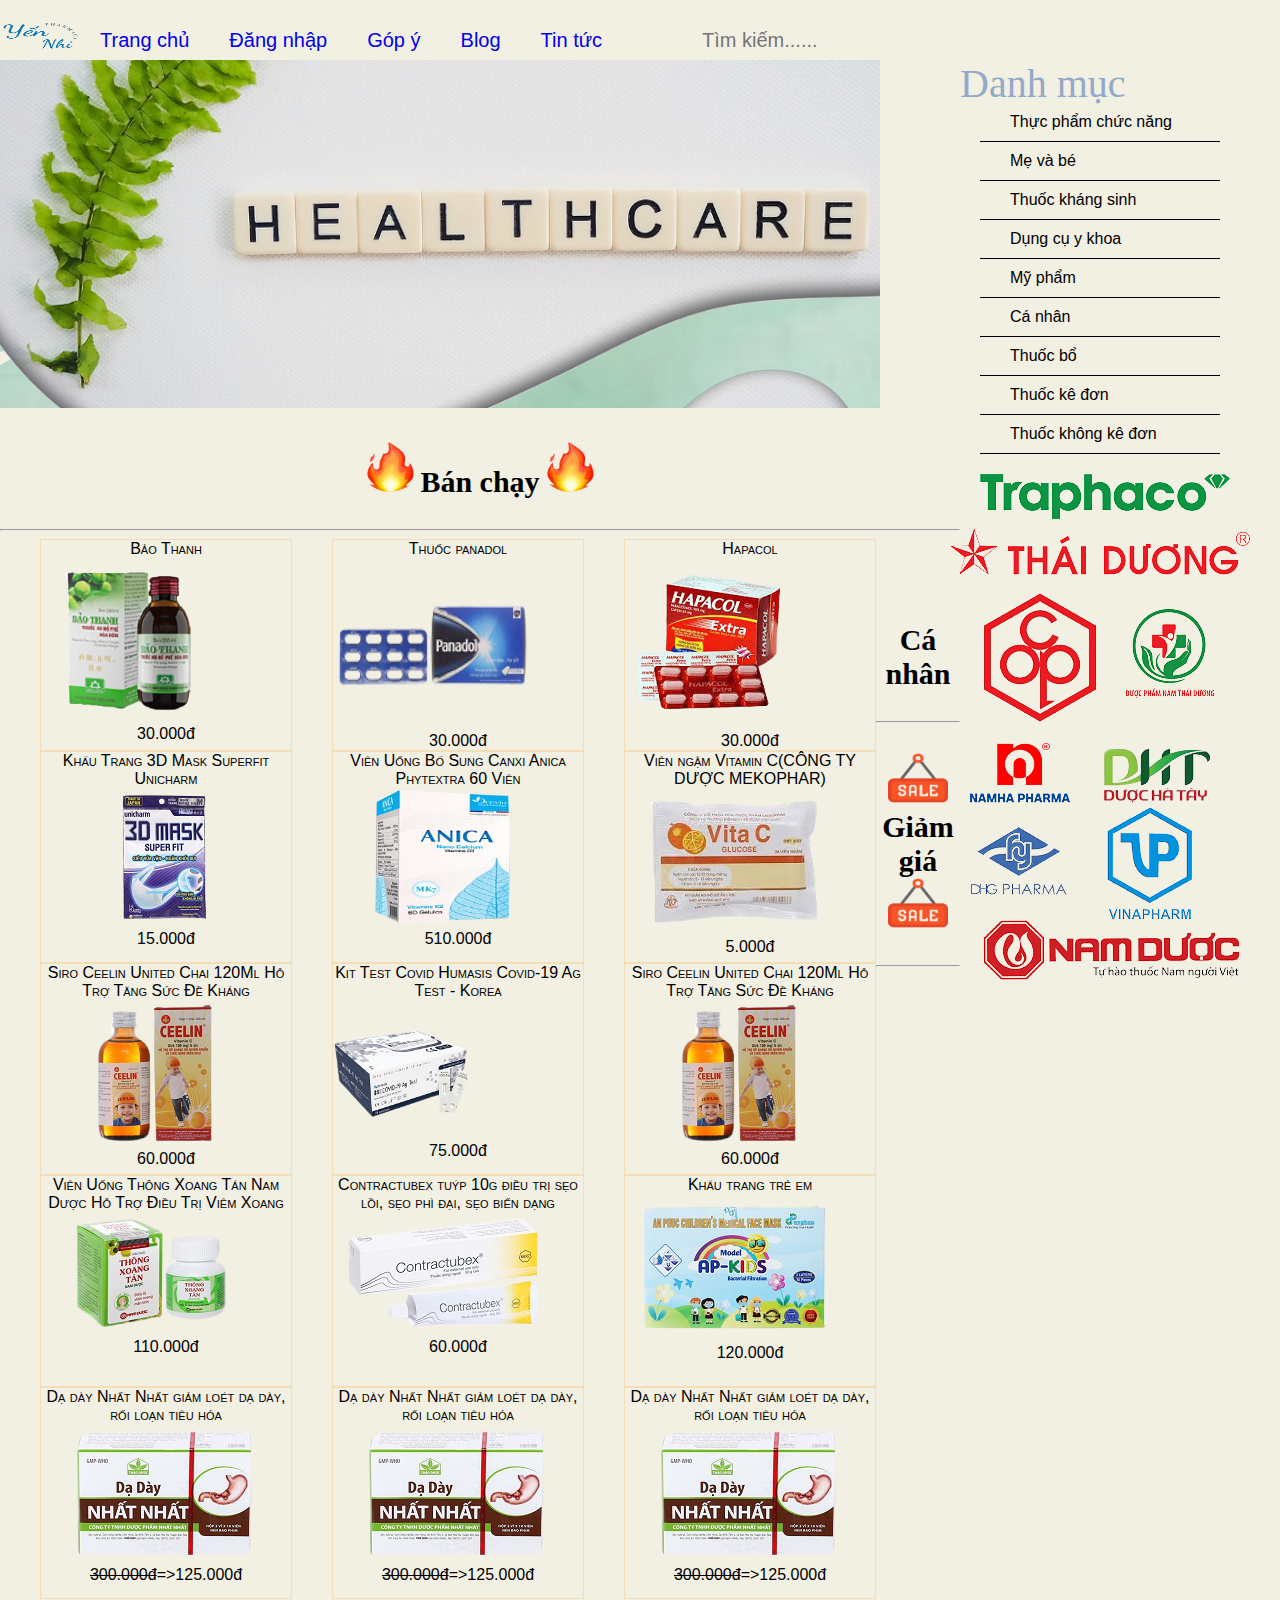
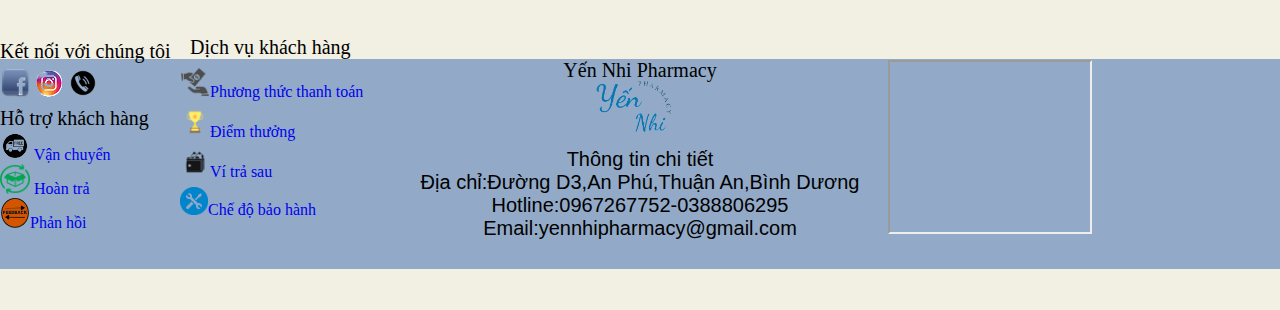
==== commit c2cfce8b: "fix" ====
--- a/index.html
+++ b/index.html
@@ -23,14 +23,14 @@
         </nav>
         <article>
         <iframe width="880px" height="348px" name="page" src="cut.png" frameborder="0"></iframe>
-       <center> <h3>BÁN CHẠY</h3></center>
+       <center> <h3><embed width="60" height="50" src="fire-removebg-preview.png">Bán chạy<embed width="60" height="50" src="fire-removebg-preview.png"></h3></center>
         <hr>
         <div class="col-25">
             <div class="prod">
                 <div class="name">Bảo Thanh</div>
                 <a href="baothanh.html" target="page">
                 <img src="ok-removebg-preview.png" ></a>
-                <div align="center" class="price">30.000Đ</div>
+                <div align="center" class="price">30.000đ</div>
             </div>
         </div>
         <div class="col-25">
@@ -38,7 +38,7 @@
                 <div class="name">Thuốc panadol</div>
                 <a href="#">
                 <img width="200px" height="170px" src="panadol-removebg-preview.png"></a>
-                <div align="center" class="price">30.000Đ</div>
+                <div align="center" class="price">30.000đ</div>
             </div>
         </div>
         <div class="col-25">
@@ -46,17 +46,17 @@
                 <div class="name">Hapacol</div>
                 <a href="#">
                 <img  src="hapacol-removebg-preview.png"></a>
-                <div align="center" class="price">30.000Đ</div>
-            </div>
-        </div>
-        <br>
-        <br>
-        <br>
-        <center><h3>Cá nhân</h3></center>
+                <div align="center" class="price">30.000đ</div>
+            </div>
+        </div>
+        <br>
+        <br>
+        <br>
+        <center><h3> Cá nhân </h3></center>
         <hr>
         <div class="col-25">
             <div class="prod">
-                <div class="name">3D Mask</div>
+                <div class="name">Khẩu Trang 3D Mask Superfit Unicharm</div>
                 <a href="#.html"><img src="3dmask-removebg-preview.png"></a>
                 <div align="center" class="price">15.000đ</div>
             </div>
@@ -70,7 +70,7 @@
         </div>
         <div class="col-25">
             <div class="prod">
-                <div class="name">Kẹo C (vitaminC+)</div>
+                <div class="name">Viên ngậm Vitamin C(CÔNG TY DƯỢC MEKOPHAR)</div>
                 <a href="#.html"><img src="vitac-removebg-preview.png"></a>
                 <div align="center" class="price">5.000đ</div>
             </div>
@@ -98,7 +98,7 @@
         </div>
         <div class="col-25">
             <div class="prod">
-                <div class="name">Viên Uống Thông Xoang Tán Nam Dược Hỗ Trợ Điều Trị Viêm Xoang (Lọ 50 Viên)</div>
+                <div class="name">Viên Uống Thông Xoang Tán Nam Dược Hỗ Trợ Điều Trị Viêm Xoang</div>
                 <a href="#.html"> <img src="thỗngan-removebg-preview.png"></a>
                 <div align="center" class="price">110.000đ</div>
             </div>
@@ -122,21 +122,21 @@
         <hr>
         <div class="col-25">
             <div class="prod">
-                <div class="name">Dạ dày Nhất Nhất hộp 20 viên giảm loét dạ dày, rối loạn tiêu hóa </div>
+                <div class="name">Dạ dày Nhất Nhất giảm loét dạ dày, rối loạn tiêu hóa </div>
                 <a href="#.html">  <img src="nhatnhat-removebg-preview.png"></a>
                 <div align="center" class="price"><del>300.000đ</del>=>125.000đ</div>
             </div>
         </div>
         <div class="col-25">
             <div class="prod">
-                <div class="name">Dạ dày Nhất Nhất hộp 20 viên giảm loét dạ dày, rối loạn tiêu hóa</div>
+                <div class="name">Dạ dày Nhất Nhất giảm loét dạ dày, rối loạn tiêu hóa</div>
                 <a href="#.html">  <img src="nhatnhat-removebg-preview.png"></a>
                 <div align="center" class="price"><del>300.000đ</del>=>125.000đ</div>
             </div>
         </div>
         <div class="col-25">
             <div class="prod">
-                <div class="name">Dạ dày Nhất Nhất hộp 20 viên giảm loét dạ dày, rối loạn tiêu hóa</div>
+                <div class="name">Dạ dày Nhất Nhất giảm loét dạ dày, rối loạn tiêu hóa</div>
                 <a href="#.html">  <img src="nhatnhat-removebg-preview.png"></a>
                 <div align="center" class="price"><del>300.000đ</del>=>125.000đ</div>
             </div>
@@ -225,7 +225,7 @@
         <br>
         <a>Địa chỉ:Đường D3,An Phú,Thuận An,Bình Dương</a>
         <br>
-        <a><strong>HOTLINE</strong>0967267752-0388806295</a>
+        <a>Hotline:0967267752-0388806295</a>
         <br>
         <a>Email:yennhipharmacy@gmail.com</a>
         <br>
